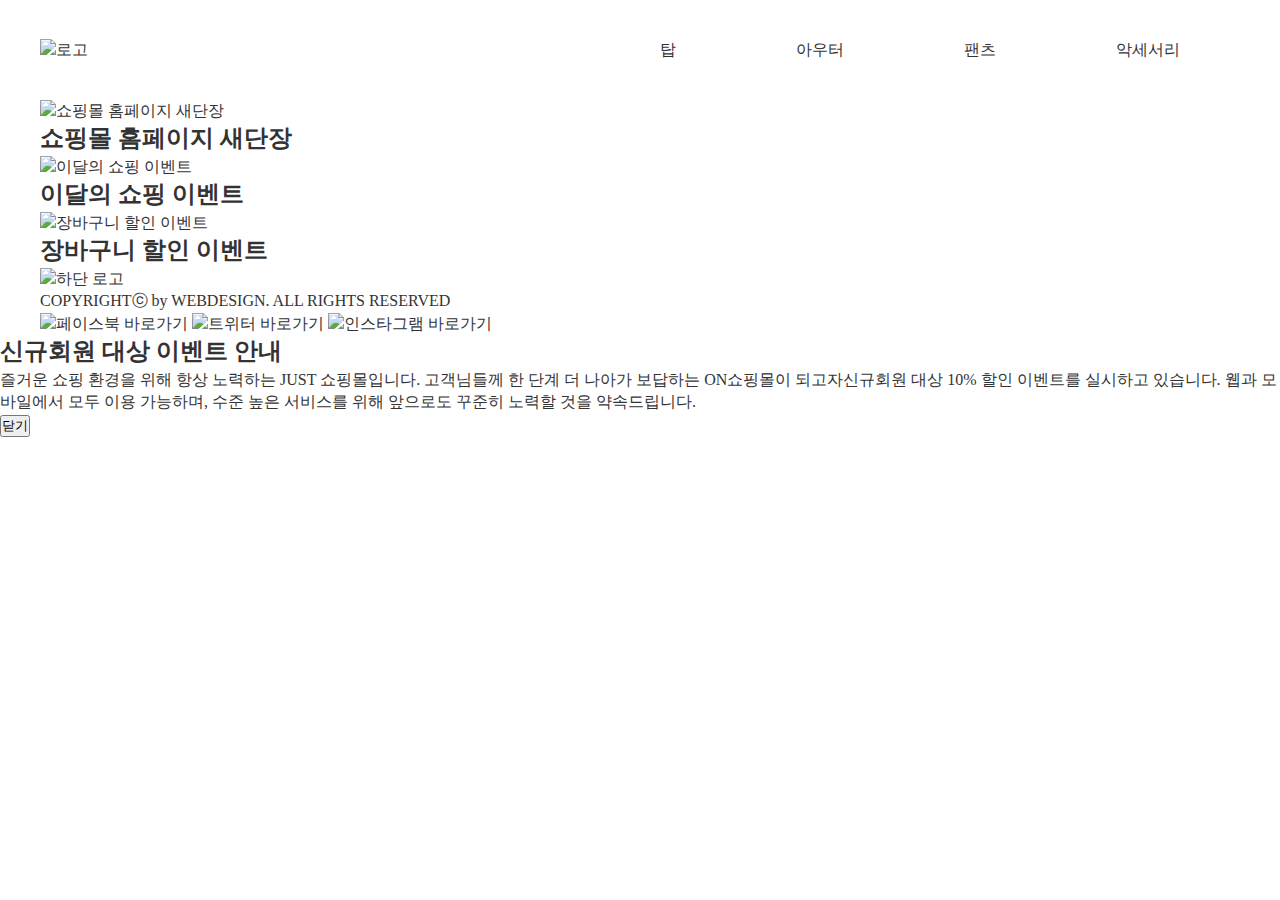
==== A-1/index.html @ a7db723f "keep" ====
<!DOCTYPE html>
<html lang="en">
<head>
    <meta charset="UTF-8">
    <meta name="viewport" content="width=device-width, initial-scale=1.0">
    <title>Just Shopping Mall</title>
    <link rel="stylesheet" href="./css/style.css">
    <script src="./script/jquery-1.12.4.js"></script>
</head>
<body>
    <div class="wrap">
        <div class="header">
            <div class="logo">
                <a href="#"></a><img src="./images/logo.png" alt="로고">
            </div>
            <ul class="gnb">
                <li>
                    <a href="#">탑</a>
                    <ul>
                        <li><a href="#">블라우스</a></li>
                        <li><a href="#">티셔츠</a></li>
                        <li><a href="#">셔츠</a></li>
                        <li><a href="#">블라우스</a></li>
                    </ul>
                </li>
                <li>
                    <a href="#">아우터</a>
                    <ul>
                        <li><a href="#">자켓</a></li>
                        <li><a href="#">코트</a></li>
                        <li><a href="#">가디건</a></li>
                        <li><a href="#">머플러</a></li>
                    </ul>
                </li>
                <li>
                    <a href="#">팬츠</a>
                    <ul>
                        <li><a href="#">청바지</a></li>
                        <li><a href="#">짧은바지</a></li>
                        <li><a href="#">긴바지</a></li>
                        <li><a href="#">레깅스</a></li>
                    </ul>
                </li>
                <li>
                    <a href="#">악세서리</a>
                    <ul>
                        <li><a href="#">귀고리</a></li>
                        <li><a href="#">목걸이</a></li>
                        <li><a href="#">팔찌</a></li>
                        <li><a href="#">반지</a></li>
                    </ul>
                </li>
            </ul>
        </div>
        <div class="slider">
            <div class="slides">
                <div class="slide">
                    <img src="./images/img1.jpg" alt="쇼핑몰 홈페이지 새단장">
                    <h2>쇼핑몰 홈페이지 새단장</h2>
                </div>
                <div class="slide">
                    <img src="./images/img2.jpg" alt="이달의 쇼핑 이벤트">
                    <h2>이달의 쇼핑 이벤트</h2>
                </div>
                <div class="slide">
                    <img src="./images/img3.jpg" alt="장바구니 할인 이벤트">
                    <h2>장바구니 할인 이벤트</h2>
                </div>
            </div>
        </div>
        <div class="contents">
            <div class="tab"></div>
            <div class="banner"></div>
            <div class="link"></div>
        </div>
        <div class="footer">
            <div class="f_logo"><img src="./images/footerLogo.png" alt="하단 로고"></div>
            <div class="copyright">COPYRIGHTⓒ by WEBDESIGN. ALL RIGHTS RESERVED</div>
            <div class="sns">
                <a href="#"><img src="./images/sns1.jpg" alt="페이스북 바로가기"></a>
                <a href="#"><img src="./images/sns2.jpg" alt="트위터 바로가기"></a>
                <a href="#"><img src="./images/sns3.jpg" alt="인스타그램 바로가기"></a>
            </div>
        </div>
    </div>
    <div class="modal">
        <h2>신규회원 대상 이벤트 안내</h2>
        <p>즐거운 쇼핑 환경을 위해 항상 노력하는 JUST 쇼핑몰입니다. 고객님들께 한 단계 더 나아가 보답하는 ON쇼핑몰이 되고자신규회원 대상 10% 할인 이벤트를 실시하고 있습니다. 웹과 모바일에서 모두 이용 가능하며, 수준 높은 서비스를 위해 앞으로도 꾸준히 노력할 것을 약속드립니다.</p>
        <button>닫기</button>
    </div>

    <script>
        console.log($)
    </script>
    
</body>
</html>
---- A-1/css/style.css ----
@charset "utf-8";
*{
    margin: 0;
    padding: 0;
    box-sizing: border-box;
}

ul{
    list-style: none;
}

a {
    text-decoration: none;
    color: inherit;
}

body {
    font-size: 16px;
    font-weight: normal;
    line-height: 1.4;
    color: #333;
}

.wrap {
    margin: 0 auto;
    width: 1200px;
}

.header {
    height: 100px;
    display: flex;
    align-items: center;
    justify-content: space-between;
}

.gnb {
    display: flex;
}

.gnb > li {
    position: relative;
}

.gnb > li > a {
    display: block;
    padding: 0 60px;
    height: 100px;
    line-height: 100px;
}

.gnb ul {
    display: none;
    position: absolute;
    top: 100px;
    left: 0;
    width: 100%;
    background-color: #eee;
}

.gnb ul a {
    display: block;
    text-align: center;
    padding: 12px 0;
}

.gnb ul a:hover {
    background-color: #999;
    color: #fff;
}
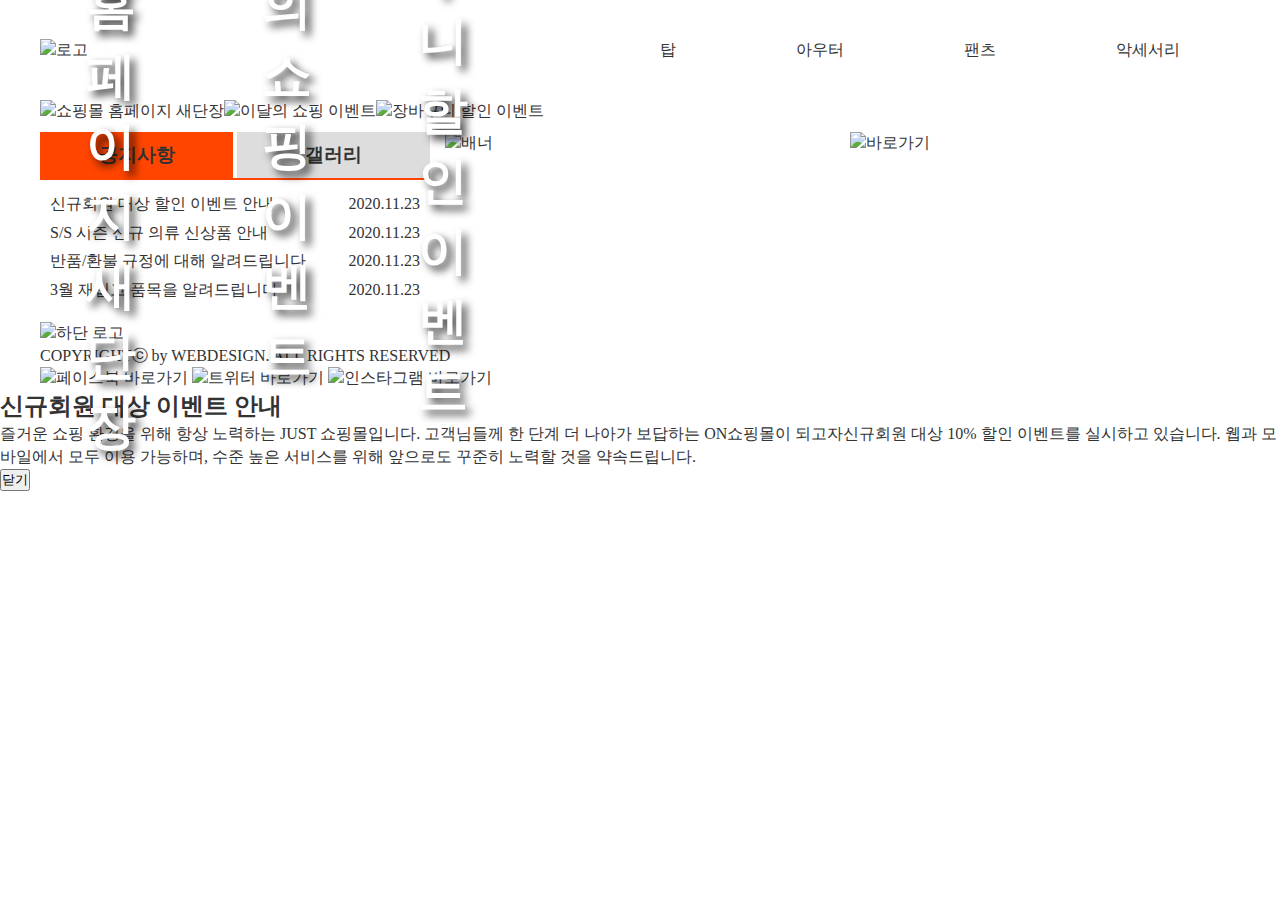
==== commit 774c567d: "updated" ====
--- a/A-1/index.html
+++ b/A-1/index.html
@@ -69,9 +69,51 @@
             </div>
         </div>
         <div class="contents">
-            <div class="tab"></div>
-            <div class="banner"></div>
-            <div class="link"></div>
+            <div class="tab">
+                <div class="titles">
+                    <h3 class="active">공지사항</h3>
+                    <h3>갤러리</h3>
+                </div>
+                <div class="items">
+                    <ul class="item notice_list">
+                        <li>
+                            <a href="#">
+                                <span>신규회원 대상 할인 이벤트 안내</span><span>2020.11.23</span>
+                            </a>    
+                        </li>
+                        <li>
+                            <a href="#">
+                                <span>S/S 시즌 신규 의류 신상품 안내</span><span>2020.11.23</span>
+                            </a>    
+                        </li>
+                        <li>
+                            <a href="#">
+                                <span>반품/환불 규정에 대해 알려드립니다</span><span>2020.11.23</span>
+                            </a>    
+                        </li>
+                        <li>
+                            <a href="#">
+                                <span>3월 재입고 품목을 알려드립니다</span><span>2020.11.23</span>
+                            </a>    
+                        </li>
+                    </ul>
+                    <ul class="item gallery_list">
+                        <li><a href="#"><img src="./images/icon1.jpg" alt="갤러리 이미지 1"></a></li>
+                        <li><a href="#"><img src="./images/icon2.jpg" alt="갤러리 이미지 2"></a></li>
+                        <li><a href="#"><img src="./images/icon3.jpg" alt="갤러리 이미지 3"></a></li>
+                    </ul>
+                </div>
+            </div>
+            <div class="banner">
+                <a href="#">
+                    <img src="./images/banner.jpg" alt="배너">
+                </a>
+            </div>
+            <div class="link">
+                <a href="#">
+                    <img src="./images/direct.jpg" alt="바로가기">
+                </a>
+            </div>
         </div>
         <div class="footer">
             <div class="f_logo"><img src="./images/footerLogo.png" alt="하단 로고"></div>
--- a/A-1/css/style.css
+++ b/A-1/css/style.css
@@ -66,4 +66,87 @@
 .gnb ul a:hover {
     background-color: #999;
     color: #fff;
-}+}
+
+.slider {
+}
+
+.slides {
+    display: flex;
+}
+
+.slide {
+    position: relative;
+}
+
+.slide h2 {
+    position: absolute;
+    top: 50%;
+    left: 50%;
+    transform: translate(-50%,-50%);
+    color: #fff;
+    font-size: 50px;
+    text-shadow: 5px 5px 8px rgba(0, 0, 0, 0.8);
+}
+
+.contents {
+    display: flex;
+    height: 200px;
+    padding: 10px 0;
+    gap: 15px;
+}
+
+.contents > div {
+    width: 390px;
+    height: 180px;
+}
+
+.tab .titles {
+    display: flex;
+    gap: 4px;
+    border-bottom: 2px solid orangered;
+
+}
+
+.tab .titles h3 {
+    height: 46px;
+    background-color: #ddd;
+    width: 193px;
+    text-align: center;
+    line-height: 46px;
+    cursor: pointer;
+}
+
+.tab .titles h3.active {
+    background-color: orangered;
+
+}
+
+.tab .items {
+
+    padding: 10px;
+}
+
+.notice_list li {
+    padding: 3px 0;
+}
+
+.tab .items li a {
+    display: flex;
+    justify-content: space-between;
+}
+
+.tab .items li a:hover span:first-child {
+    text-decoration: underline;
+}
+
+.banner img, .link img {
+    /* display: block; */
+    width: 390px;
+    height: 180px;
+    object-fit: cover;
+}
+
+.gallery_list {
+    display: none;
+}
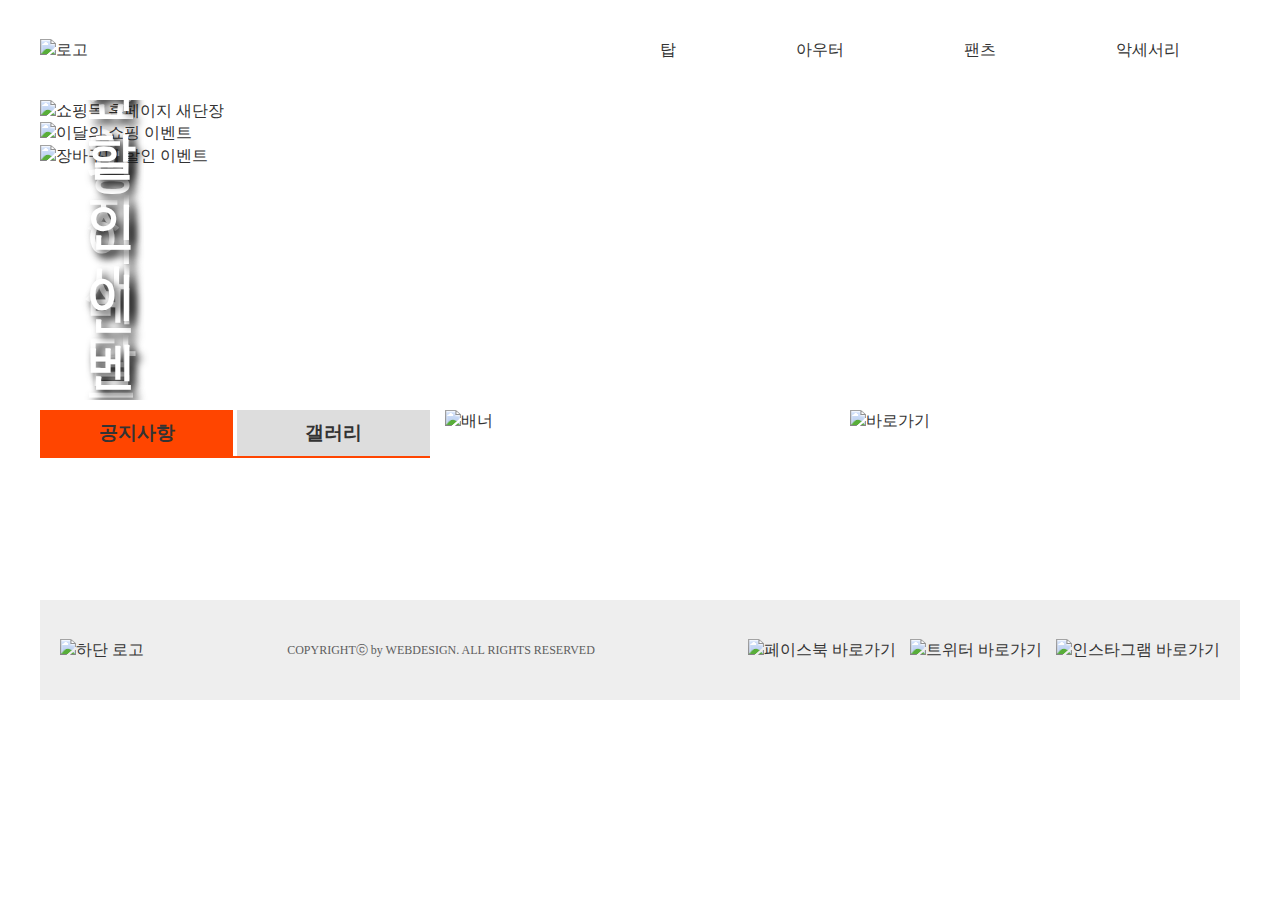
==== commit 28c3be63: "updated" ====
--- a/A-1/index.html
+++ b/A-1/index.html
@@ -6,6 +6,7 @@
     <title>Just Shopping Mall</title>
     <link rel="stylesheet" href="./css/style.css">
     <script src="./script/jquery-1.12.4.js"></script>
+    <script src="./script/name.js"></script>
 </head>
 <body>
     <div class="wrap">
@@ -77,7 +78,7 @@
                 <div class="items">
                     <ul class="item notice_list">
                         <li>
-                            <a href="#">
+                            <a href="#" id="ShowModal">
                                 <span>신규회원 대상 할인 이벤트 안내</span><span>2020.11.23</span>
                             </a>    
                         </li>
@@ -128,12 +129,8 @@
     <div class="modal">
         <h2>신규회원 대상 이벤트 안내</h2>
         <p>즐거운 쇼핑 환경을 위해 항상 노력하는 JUST 쇼핑몰입니다. 고객님들께 한 단계 더 나아가 보답하는 ON쇼핑몰이 되고자신규회원 대상 10% 할인 이벤트를 실시하고 있습니다. 웹과 모바일에서 모두 이용 가능하며, 수준 높은 서비스를 위해 앞으로도 꾸준히 노력할 것을 약속드립니다.</p>
-        <button>닫기</button>
+        <button id="CloseModal">닫기</button>
     </div>
 
-    <script>
-        console.log($)
-    </script>
-    
 </body>
 </html>--- a/A-1/css/style.css
+++ b/A-1/css/style.css
@@ -35,6 +35,7 @@
 
 .gnb {
     display: flex;
+    z-index: 1;
 }
 
 .gnb > li {
@@ -69,10 +70,18 @@
 }
 
 .slider {
+    height: 300px;
+    width: 1200px;
+    overflow: hidden;
+    position: relative;
 }
 
 .slides {
     display: flex;
+    flex-direction: column;
+    position: absolute;
+    top: 0;
+    left: 0;
 }
 
 .slide {
@@ -119,11 +128,10 @@
 
 .tab .titles h3.active {
     background-color: orangered;
-
-}
-
-.tab .items {
-
+}
+
+.tab .item {
+    display: none;
     padding: 10px;
 }
 
@@ -150,3 +158,80 @@
 .gallery_list {
     display: none;
 }
+
+.gallery_list li {
+    display: inline-block;
+    margin-right: 10px;
+
+}
+
+.gallery_list li a img {
+    display: block;
+    width: 110px;
+    height: 110px;
+}
+
+.gallery_list li:last-child {
+    margin-right: 0;
+}
+
+.footer {
+    display: flex;
+    align-items: center;
+    height: 100px;
+    background-color: #eee;
+    justify-content: space-between;
+    padding: 0 20px;
+}
+
+.footer .f_logo img {
+    display: flex;
+}
+
+.footer .copyright {
+    font-size: 12px;
+    color: #5d5d5d;
+}
+
+.sns a {
+    padding-left: 10px;
+}
+
+.sns img {
+    width: 40px;
+}
+
+.modal {
+    width: 500px;
+    height: 330px;
+    background-color: #fff;
+    border: 10px solid orangered;
+    position: fixed;
+    top: 50%;
+    left: 50%;
+    transform: translate(-50%,-50%);
+    padding: 35px;
+    display: none;
+}
+
+.modal h2 {
+    font-size: 26px;
+    font-weight: bold;
+}
+
+.modal p {
+    padding: 15px 0 ;
+    line-height: 1.6;
+    font-size: 16px;
+}
+
+.modal button {
+    width: 40px;
+    height: 32px;
+    background-color: #5d5d5d;
+    color: #fff;
+    position: absolute;
+    bottom: 30px;
+    right: 35px;
+    cursor: pointer;
+}